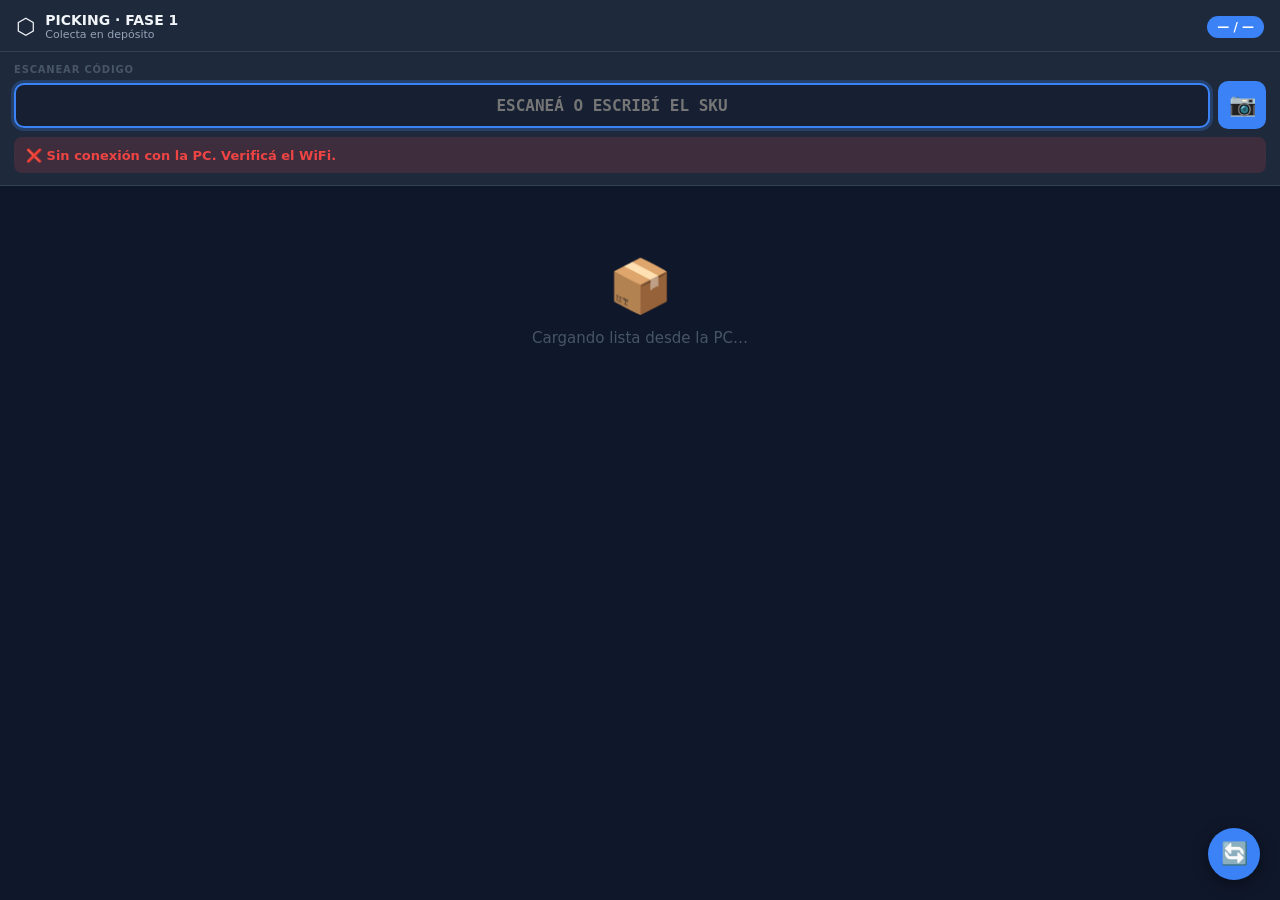
==== movil_static/index.html @ 2d6f15e8 "Initial commit: sistema de picking completo - server.py: servidor Railway con OAuth2 MercadoLibre - " ====
<!DOCTYPE html>
<html lang="es">
<head>
<meta charset="UTF-8">
<meta name="viewport" content="width=device-width, initial-scale=1.0, maximum-scale=1.0, user-scalable=no">
<meta name="theme-color" content="#1E293B">
<meta name="mobile-web-app-capable" content="yes">
<meta name="apple-mobile-web-app-capable" content="yes">
<meta name="apple-mobile-web-app-status-bar-style" content="black-translucent">
<meta name="apple-mobile-web-app-title" content="Picking">
<title>Sistema de Picking</title>
<link rel="manifest" href="/manifest.json">
<style>
  :root {
    --bg:       #0F172A;
    --panel:    #1E293B;
    --card:     #162032;
    --border:   #334155;
    --accent:   #3B82F6;
    --accent2:  #6366F1;
    --success:  #10B981;
    --warning:  #F59E0B;
    --danger:   #EF4444;
    --hi:       #F1F5F9;
    --mid:      #94A3B8;
    --lo:       #475569;
    --bar:      #1E3A5F;
  }
  * { box-sizing: border-box; margin: 0; padding: 0; -webkit-tap-highlight-color: transparent; }
  body { background: var(--bg); color: var(--hi); font-family: 'Segoe UI', system-ui, sans-serif;
         min-height: 100vh; overflow-x: hidden; }

  /* ── TOPBAR ── */
  .topbar { background: var(--panel); padding: 12px 16px 10px;
            display: flex; align-items: center; justify-content: space-between;
            position: sticky; top: 0; z-index: 100; border-bottom: 1px solid var(--border); }
  .topbar-left { display: flex; align-items: center; gap: 10px; }
  .topbar-icon { font-size: 22px; }
  .topbar-title { font-size: 14px; font-weight: 700; color: var(--hi); }
  .topbar-sub   { font-size: 11px; color: var(--mid); }
  .badge { background: var(--accent); color: white; font-size: 12px; font-weight: 700;
           padding: 4px 10px; border-radius: 20px; white-space: nowrap; }
  .badge.done { background: var(--success); }

  /* ── SCANNER BOX ── */
  .scanner-section { padding: 12px 14px; background: var(--panel);
                     border-bottom: 1px solid var(--border); }
  .scanner-label { font-size: 10px; font-weight: 700; color: var(--lo);
                   letter-spacing: .08em; margin-bottom: 6px; }

  .input-wrap { display: flex; gap: 8px; align-items: center; }
  #sku-input { flex: 1; background: var(--card); border: 2px solid var(--accent);
               color: var(--hi); font-size: 16px; font-family: 'Consolas', monospace;
               font-weight: 700; padding: 11px 14px; border-radius: 10px;
               outline: none; text-align: center; text-transform: uppercase; }
  #sku-input:focus { border-color: var(--accent); box-shadow: 0 0 0 3px rgba(59,130,246,.25); }

  .btn-cam { background: var(--accent); border: none; border-radius: 10px;
             color: white; font-size: 22px; width: 48px; height: 48px;
             display: flex; align-items: center; justify-content: center;
             cursor: pointer; flex-shrink: 0; }
  .btn-cam.active { background: var(--danger); }

  /* ── FEEDBACK ── */
  #feedback { margin-top: 8px; min-height: 36px; border-radius: 8px;
              padding: 8px 12px; font-size: 13px; font-weight: 600;
              display: flex; align-items: center; gap: 8px;
              transition: background .2s, color .2s; }
  #feedback.ok      { background: rgba(16,185,129,.15); color: var(--success); }
  #feedback.warn    { background: rgba(245,158,11,.15);  color: var(--warning); }
  #feedback.error   { background: rgba(239,68,68,.15);   color: var(--danger); }
  #feedback.neutral { background: transparent; color: var(--mid); }

  /* ── CAMERA ── */
  #cam-container { display: none; background: #000; position: relative; }
  #cam-container.open { display: block; }
  #cam-video { width: 100%; max-height: 240px; object-fit: cover; display: block; }
  .cam-overlay { position: absolute; inset: 0; display: flex; align-items: center;
                 justify-content: center; pointer-events: none; }
  .cam-frame { width: 65%; height: 60px; border: 2px solid var(--accent);
               border-radius: 6px; box-shadow: 0 0 0 2000px rgba(0,0,0,.45); }
  .cam-hint { position: absolute; bottom: 8px; width: 100%; text-align: center;
              font-size: 11px; color: rgba(255,255,255,.7); }

  /* ── GRUPOS ── */
  .content { padding: 10px 10px 80px; }

  .grupo { margin-bottom: 10px; border-radius: 10px; overflow: hidden;
           border: 1px solid var(--border); }
  .grupo-header { background: var(--bar); padding: 10px 14px;
                  display: flex; align-items: center; justify-content: space-between;
                  cursor: pointer; user-select: none; }
  .grupo-header-left { display: flex; align-items: center; gap: 8px; }
  .grupo-nombre { font-size: 13px; font-weight: 800; color: var(--accent);
                  text-transform: uppercase; letter-spacing: .04em; }
  .grupo-stats  { font-size: 11px; color: var(--mid); }
  .grupo-prog   { font-size: 13px; font-weight: 700; }
  .grupo-prog.done { color: var(--success); }
  .grupo-prog.pend { color: var(--accent); }

  .grupo-items { background: var(--card); }
  .grupo-items.collapsed { display: none; }

  /* ── SKU ITEM ── */
  .item { display: flex; align-items: center; gap: 10px;
          padding: 10px 14px; border-bottom: 1px solid var(--border); }
  .item:last-child { border-bottom: none; }
  .item.done { opacity: .55; }

  .item-check { font-size: 20px; flex-shrink: 0; width: 26px; text-align: center; }
  .item-check.ok   { color: var(--success); }
  .item-check.pend { color: var(--lo); }

  .item-body { flex: 1; min-width: 0; }
  .item-nombre { font-size: 13px; font-weight: 600; color: var(--hi);
                 white-space: nowrap; overflow: hidden; text-overflow: ellipsis; }
  .item-sku-row { display: flex; align-items: center; gap: 8px; margin-top: 2px; }
  .item-sku { font-family: 'Consolas', monospace; font-size: 11px; color: var(--mid); }
  .item-cnt { font-size: 12px; font-weight: 700; }
  .item-cnt.ok   { color: var(--success); }
  .item-cnt.pend { color: var(--accent); }
  .item-estante { font-size: 10px; color: var(--accent2); margin-top: 2px; }

  /* ── TOAST flash ── */
  #toast { position: fixed; bottom: 24px; left: 50%; transform: translateX(-50%) translateY(80px);
           background: var(--panel); border: 1px solid var(--border);
           color: var(--hi); padding: 12px 22px; border-radius: 30px;
           font-size: 14px; font-weight: 600; z-index: 999;
           transition: transform .3s ease, opacity .3s; opacity: 0; white-space: nowrap; }
  #toast.show { transform: translateX(-50%) translateY(0); opacity: 1; }
  #toast.success { border-color: var(--success); color: var(--success); }
  #toast.error   { border-color: var(--danger);  color: var(--danger); }

  /* ── FLASH OVERLAY (scan feedback) ── */
  #flash { position: fixed; inset: 0; background: rgba(59,130,246,.18);
           pointer-events: none; opacity: 0; transition: opacity .15s; z-index: 200; }
  #flash.ok-flash    { background: rgba(16,185,129,.22); }
  #flash.error-flash { background: rgba(239,68,68,.22); }

  /* ── EMPTY STATE ── */
  .empty { text-align: center; padding: 60px 20px; color: var(--lo); }
  .empty-icon { font-size: 52px; margin-bottom: 12px; }
  .empty-text { font-size: 15px; }

  /* ── FAB REFRESH ── */
  .fab { position: fixed; bottom: 20px; right: 20px; background: var(--accent);
         color: white; border: none; border-radius: 50%; width: 52px; height: 52px;
         font-size: 22px; cursor: pointer; box-shadow: 0 4px 16px rgba(0,0,0,.4);
         display: flex; align-items: center; justify-content: center; z-index: 50; }
  .fab:active { transform: scale(.92); }
  .spinning { animation: spin .7s linear infinite; }
  @keyframes spin { to { transform: rotate(360deg); } }

  /* ── COMPLETADO BANNER ── */
  #completado-banner { display: none; background: var(--success); color: white;
                       text-align: center; padding: 14px; font-size: 15px;
                       font-weight: 800; letter-spacing: .05em; }
  #completado-banner.show { display: block; }
</style>
</head>
<body>

<!-- Flash overlay -->
<div id="flash"></div>

<!-- Topbar -->
<div class="topbar">
  <div class="topbar-left">
    <span class="topbar-icon">⬡</span>
    <div>
      <div class="topbar-title">PICKING · FASE 1</div>
      <div class="topbar-sub">Colecta en depósito</div>
    </div>
  </div>
  <div id="badge-global" class="badge">— / —</div>
</div>

<!-- Completado banner -->
<div id="completado-banner">🎉 ¡COLECTA COMPLETA! Volvé a la PC para pasar a Fase 2.</div>

<!-- Scanner -->
<div class="scanner-section">
  <div class="scanner-label">ESCANEAR CÓDIGO</div>
  <div class="input-wrap">
    <input id="sku-input" type="text" inputmode="text" autocomplete="off"
           autocorrect="off" autocapitalize="characters" spellcheck="false"
           placeholder="Escaneá o escribí el SKU">
    <button class="btn-cam" id="btn-cam" title="Usar cámara">📷</button>
  </div>
  <div id="feedback" class="neutral">Listo para escanear</div>
</div>

<!-- Cámara -->
<div id="cam-container">
  <video id="cam-video" autoplay playsinline muted></video>
  <div class="cam-overlay"><div class="cam-frame"></div></div>
  <div class="cam-hint">Apuntá el código de barras al recuadro</div>
</div>

<!-- Lista de grupos -->
<div class="content" id="content">
  <div class="empty">
    <div class="empty-icon">📦</div>
    <div class="empty-text">Cargando lista desde la PC…</div>
  </div>
</div>

<!-- Botón refresh -->
<button class="fab" id="btn-refresh" title="Actualizar">🔄</button>

<!-- Toast -->
<div id="toast"></div>

<script>
// ═══════════════════════════════════════════════════════════
//  ESTADO LOCAL
// ═══════════════════════════════════════════════════════════
let estado = null;
let scannerActivo = false;
let streamCam = null;
let barcodeDetector = null;
let scanLoop = null;
let ultimoEscaneado = null;  // para evitar dobles lecturas

// ═══════════════════════════════════════════════════════════
//  INIT
// ═══════════════════════════════════════════════════════════
document.addEventListener('DOMContentLoaded', () => {
  cargarEstado();

  const input = document.getElementById('sku-input');
  input.addEventListener('keydown', e => {
    if (e.key === 'Enter') {
      e.preventDefault();
      const v = input.value.trim();
      if (v) { procesarSKU(v); input.value = ''; }
    }
  });

  // Lector físico Bluetooth: manda el código completo y luego Enter.
  // Si por algún motivo no manda Enter, esperamos una pausa de 400ms
  // sin tipeo nuevo antes de procesar — da tiempo a que lleguen todos los chars.
  input.addEventListener('input', () => {
    clearTimeout(window._scanTimeout);
    const v = input.value.trim();
    if (!v) return;
    window._scanTimeout = setTimeout(() => {
      const v2 = input.value.trim();
      if (v2.length >= 4) { procesarSKU(v2); input.value = ''; }
    }, 400);
  });

  document.getElementById('btn-refresh').addEventListener('click', () => {
    document.getElementById('btn-refresh').classList.add('spinning');
    cargarEstado().finally(() =>
      setTimeout(() => document.getElementById('btn-refresh').classList.remove('spinning'), 500));
  });

  document.getElementById('btn-cam').addEventListener('click', toggleCamara);

  // Auto-refresh cada 8 segundos (para ver cambios desde la PC)
  setInterval(cargarEstadoSilencioso, 8000);

  // Mantener el input activo para lector físico
  document.addEventListener('click', e => {
    if (!e.target.closest('#cam-container') && !e.target.closest('#btn-cam'))
      input.focus();
  });
  input.focus();
});

// ═══════════════════════════════════════════════════════════
//  CARGAR ESTADO DESDE EL SERVIDOR
// ═══════════════════════════════════════════════════════════
async function cargarEstado() {
  try {
    const r = await fetch('/api/estado');
    estado = await r.json();
    renderLista();
  } catch(e) {
    mostrarFeedback('error', '❌ Sin conexión con la PC. Verificá el WiFi.');
  }
}

async function cargarEstadoSilencioso() {
  try {
    const r = await fetch('/api/estado');
    estado = await r.json();
    renderLista(true);  // silent=true: no scrollea
  } catch(e) {}
}

// ═══════════════════════════════════════════════════════════
//  RENDER
// ═══════════════════════════════════════════════════════════
function renderLista(silent = false) {
  if (!estado) return;
  const content = document.getElementById('content');
  const grupos  = estado.grupos || [];
  const colecta = estado.colecta || {};

  if (!grupos.length) {
    content.innerHTML = `<div class="empty">
      <div class="empty-icon">📋</div>
      <div class="empty-text">No hay lista cargada.<br>Cargá un PDF en la PC primero.</div>
    </div>`;
    document.getElementById('badge-global').textContent = '— / —';
    return;
  }

  // Totales globales
  let totalSKUs = 0, donesGlobal = 0;
  grupos.forEach(g => g.items.forEach(it => {
    totalSKUs++;
    if ((colecta[it.sku] || 0) >= it.req) donesGlobal++;
  }));

  const badge = document.getElementById('badge-global');
  badge.textContent = `${donesGlobal} / ${totalSKUs}`;
  badge.className   = donesGlobal === totalSKUs ? 'badge done' : 'badge';

  // Banner completado
  document.getElementById('completado-banner').className =
    estado.colecta_completa ? 'show' : '';

  // Recordar qué grupos están colapsados
  const colapsados = new Set();
  document.querySelectorAll('.grupo').forEach(el => {
    if (el.querySelector('.grupo-items.collapsed'))
      colapsados.add(el.dataset.pasillo);
  });

  // Render grupos
  content.innerHTML = grupos.map(grupo => {
    const pasillo  = grupo.pasillo;
    const items    = grupo.items;
    const dones    = items.filter(it => (colecta[it.sku]||0) >= it.req).length;
    const totalUds = items.reduce((s,it) => s + it.req, 0);
    const grupoDone = dones === items.length;
    const collapsed = colapsados.has(pasillo) ? 'collapsed' : '';

    const itemsHTML = items.map(it => {
      const col  = colecta[it.sku] || 0;
      const done = col >= it.req;
      return `<div class="item ${done?'done':''}" data-sku="${it.sku}">
        <div class="item-check ${done?'ok':'pend'}">${done?'✔':'○'}</div>
        <div class="item-body">
          <div class="item-nombre">${it.nombre || it.sku}</div>
          <div class="item-sku-row">
            <span class="item-sku">${it.sku}</span>
            <span class="item-cnt ${done?'ok':'pend'}">${col} / ${it.req}</span>
          </div>
          ${it.estanteria ? `<div class="item-estante">🗂 ${it.estanteria}</div>` : ''}
        </div>
      </div>`;
    }).join('');

    return `<div class="grupo" data-pasillo="${pasillo}">
      <div class="grupo-header" onclick="toggleGrupo(this)">
        <div class="grupo-header-left">
          <span style="font-size:16px">📦</span>
          <div>
            <div class="grupo-nombre">${pasillo}</div>
            <div class="grupo-stats">${items.length} SKU${items.length>1?'s':''} · ${totalUds} ud.</div>
          </div>
        </div>
        <div class="grupo-prog ${grupoDone?'done':'pend'}">${dones}/${items.length}</div>
      </div>
      <div class="grupo-items ${collapsed}">${itemsHTML}</div>
    </div>`;
  }).join('');
}

function toggleGrupo(header) {
  const items = header.nextElementSibling;
  items.classList.toggle('collapsed');
}

// ═══════════════════════════════════════════════════════════
//  PROCESAR ESCANEO
// ═══════════════════════════════════════════════════════════
async function procesarSKU(raw) {
  const sku = raw.trim().toUpperCase();
  if (!sku || sku.length < 2) return;

  // Anti-doble lectura (100ms)
  if (ultimoEscaneado === sku) return;
  ultimoEscaneado = sku;
  setTimeout(() => ultimoEscaneado = null, 100);

  try {
    const r    = await fetch('/api/escanear', {
      method: 'POST',
      headers: {'Content-Type':'application/json'},
      body: JSON.stringify({sku})
    });
    const data = await r.json();

    if (!data.ok) {
      flashOverlay('error-flash');
      vibrar([200, 80, 200]);
      mostrarFeedback('error', `❌ ${data.msg}`);
      toast(data.msg, 'error');
    } else if (data.tipo === 'ya_completo') {
      mostrarFeedback('warn', `⚠ ${data.nombre || sku} ya completo (${data.req}/${data.req})`);
      vibrar([80]);
    } else {
      flashOverlay('ok-flash');
      vibrar([60]);
      const txt = data.tipo === 'completo'
        ? `✔ ${data.nombre || sku} — ¡Completo!`
        : `${data.nombre || sku}  ${data.collected}/${data.req}`;
      mostrarFeedback('ok', txt);

      // Actualizar estado local sin refetch
      if (!estado.colecta) estado.colecta = {};
      estado.colecta[sku] = data.collected;
      if (data.todo_completo) {
        estado.colecta_completa = true;
        toast('🎉 ¡Colecta completa!', 'success');
      }
      renderLista(true);

      // Scroll al item
      setTimeout(() => {
        const el = document.querySelector(`[data-sku="${sku}"]`);
        if (el) el.scrollIntoView({behavior:'smooth', block:'center'});
      }, 100);
    }
  } catch(e) {
    mostrarFeedback('error', '❌ Error de conexión');
  }
}

// ═══════════════════════════════════════════════════════════
//  CÁMARA (BarcodeDetector API nativa de Android Chrome)
// ═══════════════════════════════════════════════════════════
async function toggleCamara() {
  if (scannerActivo) {
    detenerCamara();
  } else {
    iniciarCamara();
  }
}

async function iniciarCamara() {
  const container = document.getElementById('cam-container');
  const video     = document.getElementById('cam-video');
  const btn       = document.getElementById('btn-cam');

  try {
    streamCam = await navigator.mediaDevices.getUserMedia({
      video: { facingMode: 'environment', width: {ideal:1280}, height: {ideal:720} }
    });
    video.srcObject = streamCam;
    container.classList.add('open');
    btn.classList.add('active');
    btn.textContent = '⏹';
    scannerActivo = true;

    // Usar BarcodeDetector nativo (disponible en Chrome Android 83+)
    if ('BarcodeDetector' in window) {
      barcodeDetector = new BarcodeDetector({
        formats: ['code_128','code_39','ean_13','ean_8','qr_code','upc_a','upc_e','itf','codabar']
      });
      scanLoop = requestAnimationFrame(detectarBarcode);
    } else {
      mostrarFeedback('warn', '⚠ Tu navegador no soporta detección de cámara. Usá el lector físico.');
    }
  } catch(e) {
    mostrarFeedback('error', '❌ No se pudo acceder a la cámara: ' + e.message);
  }
}

async function detectarBarcode() {
  if (!scannerActivo || !barcodeDetector) return;
  const video = document.getElementById('cam-video');
  if (video.readyState === video.HAVE_ENOUGH_DATA) {
    try {
      const barcodes = await barcodeDetector.detect(video);
      if (barcodes.length > 0) {
        const val = barcodes[0].rawValue;
        procesarSKU(val);
        // Pausa de 1.5s antes de leer de nuevo
        await new Promise(r => setTimeout(r, 1500));
      }
    } catch(e) {}
  }
  if (scannerActivo) scanLoop = requestAnimationFrame(detectarBarcode);
}

function detenerCamara() {
  if (streamCam) { streamCam.getTracks().forEach(t => t.stop()); streamCam = null; }
  if (scanLoop)  { cancelAnimationFrame(scanLoop); scanLoop = null; }
  document.getElementById('cam-container').classList.remove('open');
  document.getElementById('btn-cam').classList.remove('active');
  document.getElementById('btn-cam').textContent = '📷';
  scannerActivo = false;
  document.getElementById('sku-input').focus();
}

// ═══════════════════════════════════════════════════════════
//  UTILIDADES
// ═══════════════════════════════════════════════════════════
function mostrarFeedback(tipo, msg) {
  const el = document.getElementById('feedback');
  el.className = tipo;
  el.textContent = msg;
}

function toast(msg, tipo='') {
  const el = document.getElementById('toast');
  el.textContent = msg;
  el.className = 'show ' + tipo;
  setTimeout(() => el.className = '', 2800);
}

function flashOverlay(cls) {
  const el = document.getElementById('flash');
  el.className = cls;
  el.style.opacity = '1';
  setTimeout(() => { el.style.opacity = '0'; setTimeout(() => el.className = '', 300); }, 150);
}

function vibrar(pattern) {
  if (navigator.vibrate) navigator.vibrate(pattern);
}
</script>
</body>
</html>
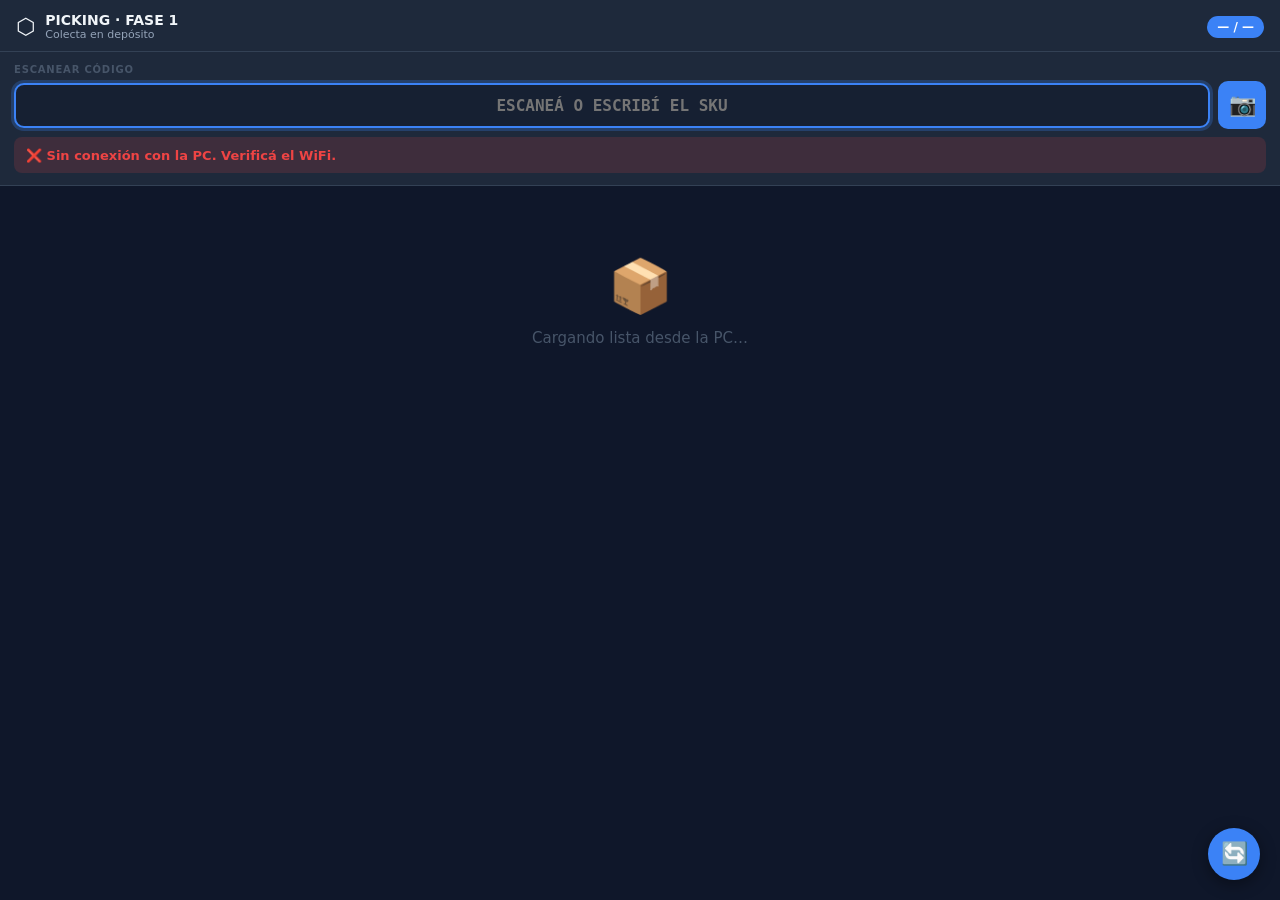
==== commit e635850e: "fix(sync): rev/base_rev completo (v4.1.31) - no se pierden escaneos, el celular no se congela, entra" ====
--- a/movil_static/index.html
+++ b/movil_static/index.html
@@ -272,10 +272,38 @@
 // ═══════════════════════════════════════════════════════════
 //  CARGAR ESTADO DESDE EL SERVIDOR
 // ═══════════════════════════════════════════════════════════
+// Guarda anti-respuesta-vieja: lote_id + rev (monótono por lote) del servidor.
+// Mismo lote_id y rev menor a la última aplicada => respuesta vieja, se descarta.
+// Otro lote_id => lote nuevo. Sin esos campos (servidor viejo) no filtra.
+let _loteId = null, _rev = -1, _staleN = 0;
+function _revEstado(d) {          // 'stale' | 'nuevo' | 'ok'
+  if (!d || typeof d.rev !== 'number') return 'ok';
+  if (d.lote_id != null && d.lote_id !== _loteId) return 'nuevo';
+  return d.rev < _rev ? 'stale' : 'ok';
+}
+function _revAplicar(d) {
+  if (!d || typeof d.rev !== 'number') return;
+  if (d.lote_id != null && d.lote_id !== _loteId) { _loteId = d.lote_id; _rev = -1; }
+  if (d.rev > _rev) _rev = d.rev;
+}
+// Lectura de /api/estado: true = respuesta vieja que se cruzó con un escaneo -> descartar.
+// Si el servidor "retrocede" (reinició sin restaurar el lote) llegan varias seguidas con rev menor:
+// a la 3ª se acepta y se reinicia la guarda, así el celular nunca queda congelado.
+function _revDescartar(d) {
+  if (_revEstado(d) !== 'stale') { _staleN = 0; return false; }
+  if (++_staleN >= 3) { _staleN = 0; _loteId = null; _rev = -1; return false; }
+  return true;
+}
+function _revReiniciar() { _loteId = null; _rev = -1; _staleN = 0; }
+
 async function cargarEstado() {
   try {
     const r = await fetch('/api/estado');
-    estado = await r.json();
+    const nuevo = await r.json();
+    if (!estado) _revReiniciar();
+    if (_revDescartar(nuevo)) return;
+    _revAplicar(nuevo);
+    estado = nuevo;
     renderLista();
   } catch(e) {
     mostrarFeedback('error', '❌ Sin conexión con la PC. Verificá el WiFi.');
@@ -285,7 +313,11 @@
 async function cargarEstadoSilencioso() {
   try {
     const r = await fetch('/api/estado');
-    estado = await r.json();
+    const nuevo = await r.json();
+    if (!estado) _revReiniciar();
+    if (_revDescartar(nuevo)) return;
+    _revAplicar(nuevo);
+    estado = nuevo;
     renderLista(true);  // silent=true: no scrollea
   } catch(e) {}
 }
@@ -414,7 +446,10 @@
 
       // Actualizar estado local sin refetch
       if (!estado.colecta) estado.colecta = {};
-      estado.colecta[sku] = data.collected;
+      const _est = _revEstado(data);
+      if (_est === 'nuevo') estado.colecta = {};
+      estado.colecta[sku] = _est === 'stale' ? Math.max(Number(estado.colecta[sku] || 0), Number(data.collected) || 0) : data.collected;
+      _revAplicar(data);
       if (data.todo_completo) {
         estado.colecta_completa = true;
         toast('🎉 ¡Colecta completa!', 'success');
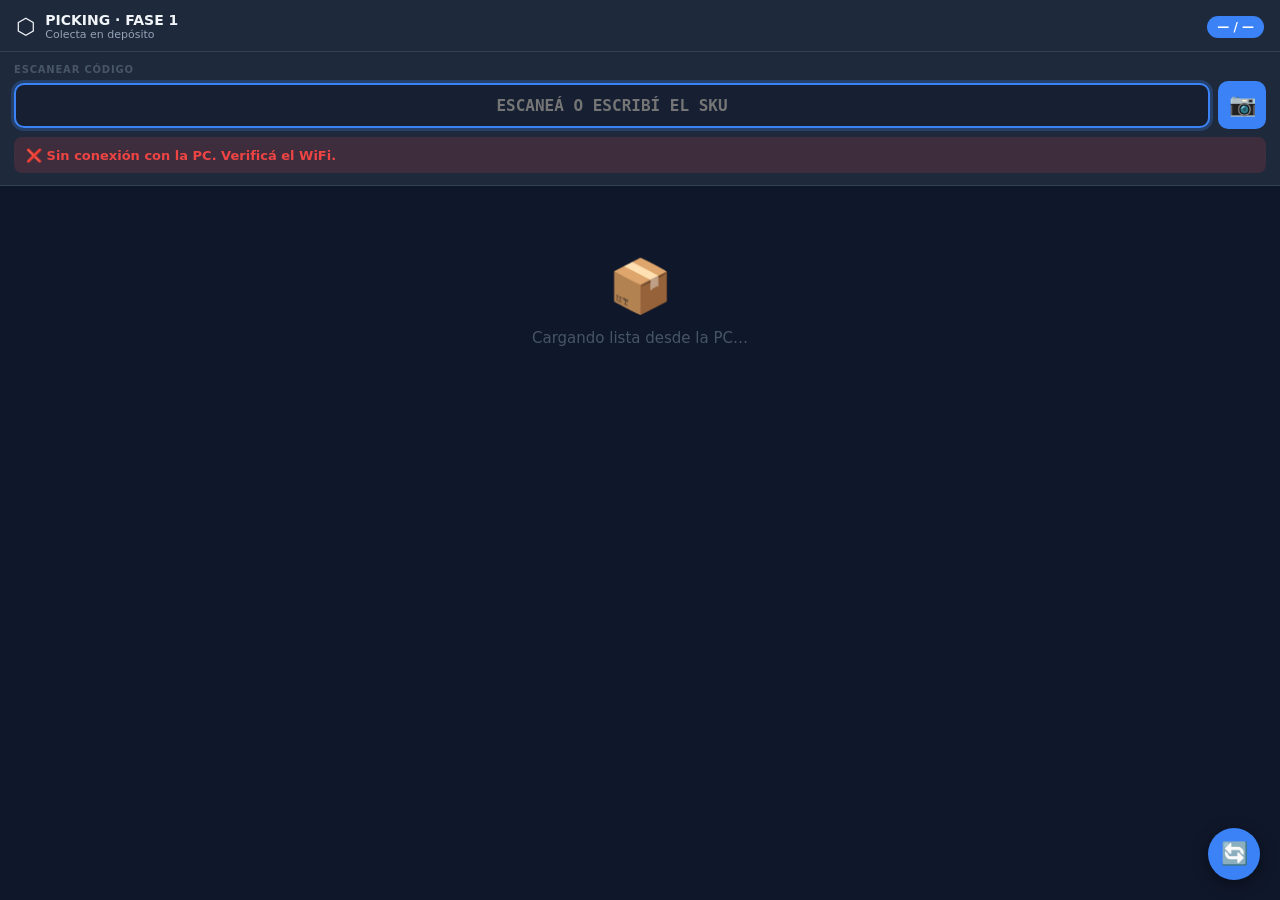
==== commit 0f4bcabd: "feat(app): actualizacion automatica desde el servidor (zip firmado) + lectora con SKU con simbolos/e" ====
--- a/movil_static/index.html
+++ b/movil_static/index.html
@@ -247,7 +247,7 @@
     window._scanTimeout = setTimeout(() => {
       const v2 = input.value.trim();
       if (v2.length >= 4) { procesarSKU(v2); input.value = ''; }
-    }, 400);
+    }, 600);
   });
 
   document.getElementById('btn-refresh').addEventListener('click', () => {
@@ -412,7 +412,7 @@
 //  PROCESAR ESCANEO
 // ═══════════════════════════════════════════════════════════
 async function procesarSKU(raw) {
-  const sku = raw.trim().toUpperCase();
+  const sku = String(raw || '').replace(/\s+/g, ' ').trim().toUpperCase();
   if (!sku || sku.length < 2) return;
 
   // Anti-doble lectura (100ms)
@@ -443,12 +443,13 @@
         ? `✔ ${data.nombre || sku} — ¡Completo!`
         : `${data.nombre || sku}  ${data.collected}/${data.req}`;
       mostrarFeedback('ok', txt);
+      const skuL = data.sku || sku;   // el SKU exactamente como está en la venta
 
       // Actualizar estado local sin refetch
       if (!estado.colecta) estado.colecta = {};
       const _est = _revEstado(data);
       if (_est === 'nuevo') estado.colecta = {};
-      estado.colecta[sku] = _est === 'stale' ? Math.max(Number(estado.colecta[sku] || 0), Number(data.collected) || 0) : data.collected;
+      estado.colecta[skuL] = _est === 'stale' ? Math.max(Number(estado.colecta[skuL] || 0), Number(data.collected) || 0) : data.collected;
       _revAplicar(data);
       if (data.todo_completo) {
         estado.colecta_completa = true;
@@ -458,7 +459,7 @@
 
       // Scroll al item
       setTimeout(() => {
-        const el = document.querySelector(`[data-sku="${sku}"]`);
+        const el = document.querySelector(`[data-sku="${skuL}"]`);
         if (el) el.scrollIntoView({behavior:'smooth', block:'center'});
       }, 100);
     }
